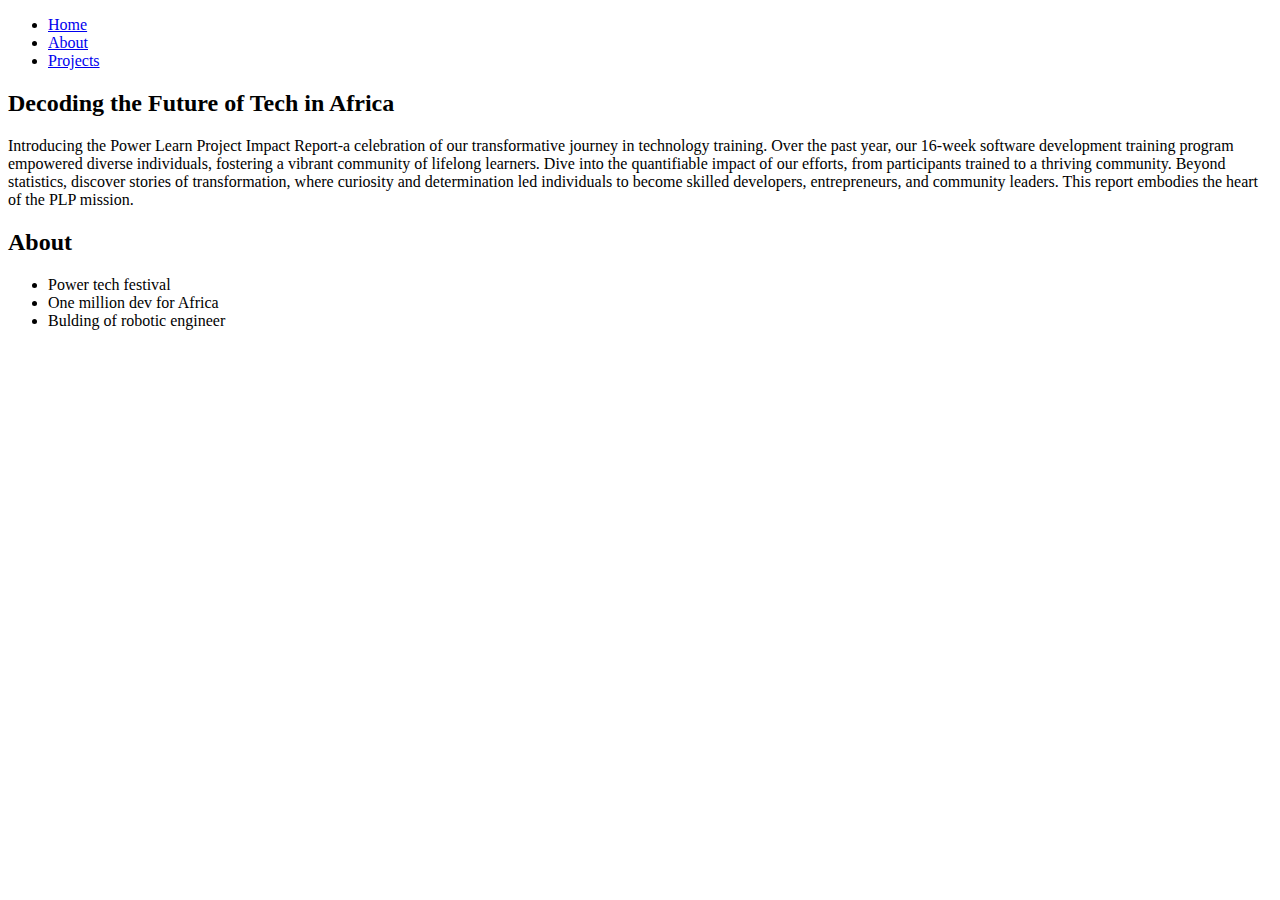
==== project.html @ 0479c813 "Update project.html" ====
<!DOCTYPE html>
<html lang="en">
<head>
  <meta charset="UTF-8">
  <meta name="viewport" content="width=device-width, initial-scale=1.0">
  <title>project page</title>
  <link rel="stylesheet" href="style.css">
</head>
<body>
  <nav>
    <ul>
      <li><a href="/index.html">Home</a></li>
      <li><a href="/about.html">About</a></li>
      <li><a href="/project.html">Projects</a></li>
    </ul>
  </nav>
  <main>
  <div class="center">
    <div class="texts">
      <h2>Decoding the Future of Tech in Africa</h2>
      <p>Introducing the Power Learn Project Impact Report-a celebration of our transformative journey in technology training. Over the past year, our 16-week software development training program empowered diverse individuals, fostering a vibrant community of lifelong learners. Dive into the quantifiable impact of our efforts, from participants trained to a thriving community. Beyond statistics, discover stories of transformation, where curiosity and determination led individuals to become skilled developers, entrepreneurs, and community leaders. This report embodies the heart of the PLP mission.</p>
      <div class="orderedList">
        <h2>About</h2>
        <ul>
          <li>Power tech festival</li>
          <li>One million dev for Africa</li>
          <li>Bulding of robotic engineer</li>
        </ul>
      </div>
    </div>
    <div class="images">
      <img src="./images/robotics.webp" alt="">
    </div>
  </div>
  </main>
</body>
</html>
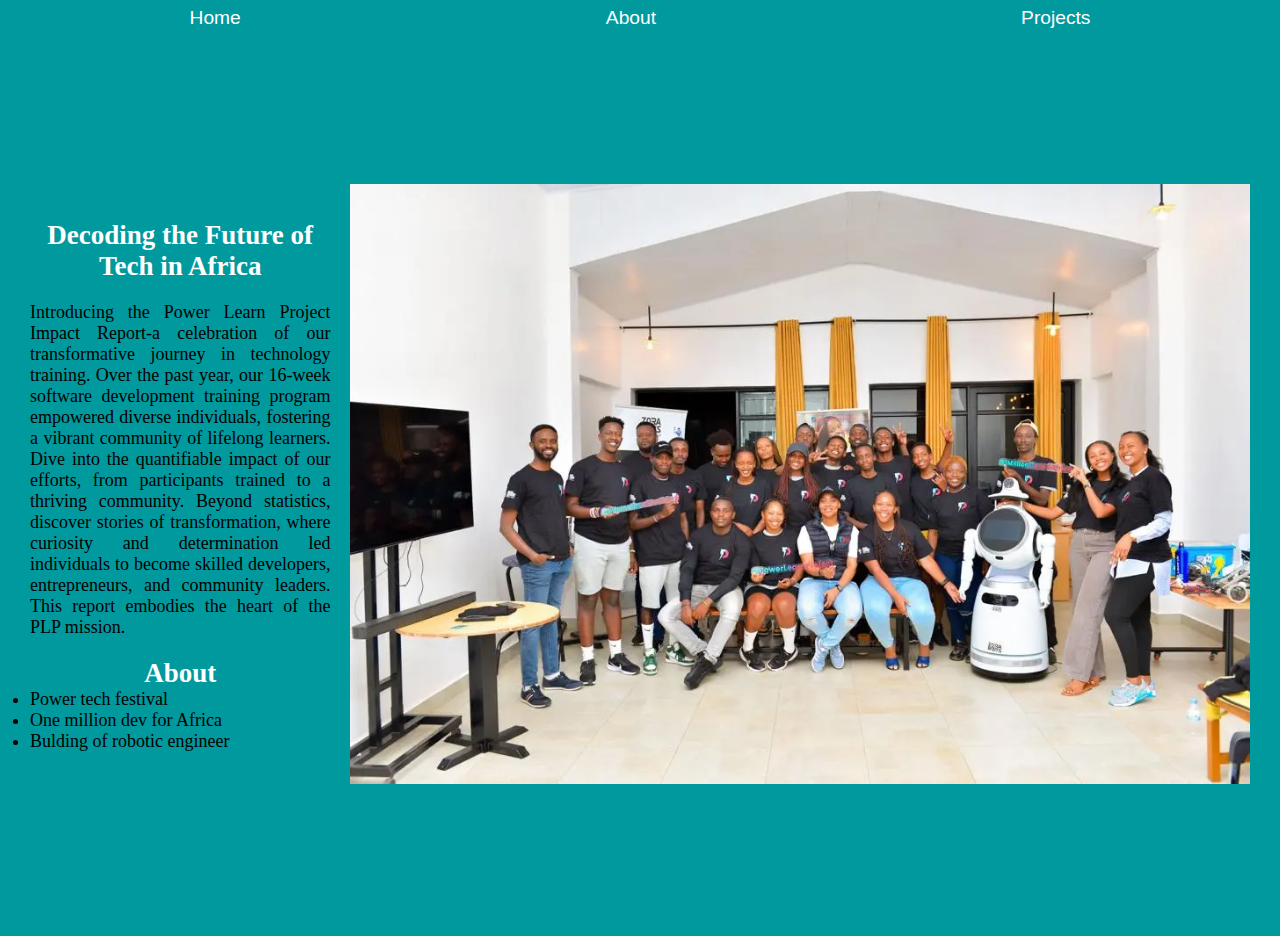
==== commit 4b1d58c7: "plp nav bar test site" ====
--- a/project.html
+++ b/project.html
@@ -9,7 +9,7 @@
 <body>
   <nav>
     <ul>
-      <li><a href="/index.html">Home</a></li>
+      <li><a href="/portfolio.html">Home</a></li>
       <li><a href="/about.html">About</a></li>
       <li><a href="/project.html">Projects</a></li>
     </ul>
@@ -34,4 +34,4 @@
   </div>
   </main>
 </body>
-</html>
+</html>--- a/style.css
+++ b/style.css
@@ -0,0 +1,69 @@
+*{
+  padding: 0;
+  margin: 0;
+  box-sizing: border-box;
+}
+nav{
+  /* box-shadow: 0 2px 2px 0 rgba(0,0,0,.2); */
+  position: sticky;
+  top: 0;
+  padding: 2px;
+  background-color: rgb(0,153,158);
+}
+nav ul{
+  display: flex;
+  justify-content: space-around;
+  list-style-type: none;
+  font-size: larger;
+  font-family: sans-serif;
+  padding: 5px;
+}
+a{
+  text-decoration: none;
+  color: white;
+}
+a:hover{
+  color: brown;
+}
+.center{
+  display: flex;
+  justify-content: center;
+  text-align: justify;
+  align-items: center;
+  gap: 20px;
+}
+.texts{
+  display: flex;
+  flex-direction: column;
+  font-size: large;
+  gap: 20px;
+}
+.texts h2{
+  color: white;
+  text-align: center;
+}
+#empower{
+  font-size: x-large;
+}
+.images img{
+  height: 600px;
+}
+main{
+  display: flex;
+  flex-direction: column;
+  justify-content: center;
+  text-align: center;
+  padding: 0px 30px;
+  height: 100vh;
+  background-color: rgb(0,153,158);
+}
+@media screen and (max-width:768px) {
+  .center{
+    flex-direction: column;
+    overflow: hidden;
+  }
+  main{
+    height: 100%;
+    margin: 20px;
+  }
+}